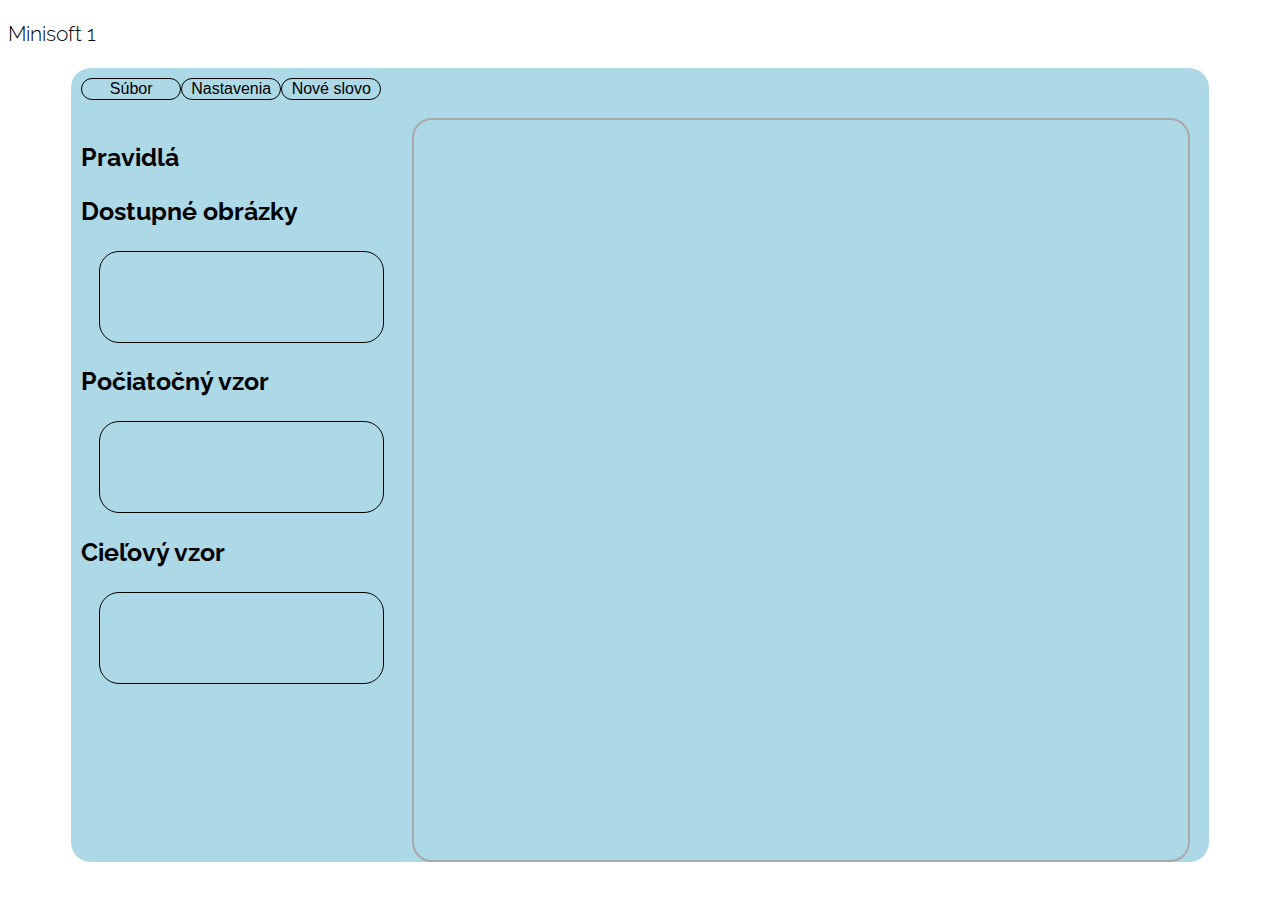
==== minisoft1/index.html @ fc411869 "pridanie suborov pre minisoft1" ====
<!doctype html>
<html lang="sk-SK">
<head>
<title>Minisoft 1</title>
<link href="https://fonts.googleapis.com/css?family=Raleway:300,400,700,900&amp;subset=latin-ext" rel="stylesheet" />
<link rel="stylesheet" href="style.css">
<script src="jquery.js"></script>
</head>
<body>

<p>Minisoft 1</p>
<div id="game">
  <div id="menu">
    <button id="subor">Súbor</button>  <input id="file-input" type="file" name="name" style="display: none;" />
    <button id="settings">Nastavenia</button>
    <div id="settings-wrap">
      <label class="container">Zobraziť postup
        <input type="checkbox"  id="show-rules" checked>
        <span class="checkmark"></span>
      </label>
    </div>
    <button onclick="resetGame();">Nové slovo</button>
    <div class="clear"></div>
  </div>
  <div class="leftside">
    <div class="clear"></div>
    <h3>Pravidlá</h3>
     <div id="rules">
      <!--div class="pravidlo" id="p1">Pravidlo1</div>
      <div class="pravidlo" id="p2">Pravidlo2</div>
      <div class="pravidlo" id="p3">Pravidlo3</div-->
     </div>
    <h3>Dostupné obrázky</h3>
    <div id="draggable">
      <!--img id="draga" src="images/a.png" draggable="true" ondragstart="drag(event)" width="50" height="50">
      <img id="dragb" src="images/b.png" draggable="true" ondragstart="drag(event)" width="50" height="50">
      <img id="dragc" src="images/c.png" draggable="true" ondragstart="drag(event)" width="50" height="50"-->
    </div>
    <div>
    <h3>Počiatočný vzor</h3>
       <div id="start" ondrop="drop(event)" ondragover="allowDrop(event)"></div>
       <div id="launch" class="hide" onclick="startGame()"></div>
    </div>
    <div>
      <h3>Cieľový vzor</h3>
      <div id="goal"></div>
    </div>
    <br>
  </div>
  <!-- plochy pre riesenie a postup-->
  <div class="rightside">
     <div id="aktWord"></div>
     <div id="aktRule"></div>
     <div class="clear"></div>
  </div>
  <div class="clear"></div>
</div>
<script src="script.js"></script>

</body>
</html>
---- minisoft1/style.css ----
html,body{
	position: relative;
	height: 100%;
	min-height: 100%;
	font-family: 'Raleway', sans-serif;
	font-size: 16pt;
  font-weight:300;
}
h3{ padding: 0 10px;}
*{
	background-position: center center;
	background-size: cover;
	background-repeat: no-repeat;
}
#game {
  display:block;
  position:relative;
  width: 90%;
  margin: 0 auto;
  height: auto;
  background: lightblue;
  border-radius:20px;
}
#menu {
  display:block;
  position:relative;
  height: 30px;
  padding:10px;}
#menu button {
float: left;
background: none;
border: 1px solid black;
width: 100px;
font-size: 16px;
/*margin:10px;*/
border-radius:20px;
}
.clear{
  display: block;
	clear: both;
	float: none;
}
.leftside, .rightside {
  display:block;
  position:relative;
  min-width:300px;
  border-radius:20px; 
}
.leftside{ 
  width:30%;
  float:left;
}
.rightside{ 
  width:68%;
  float:left;
  min-height:740px;
  border: 2px solid darkgray;
}
#aktWord, #aktRule{
   display:block;
   position:relative;
   width:50%;
   float:left;
   border-radius:10px;
}

.pravidlo, #start, #draggable, #goal{
  border: 1px solid black;
  width:80%;
  min-width:100px;
  margin: 0 auto;
  margin-top:10px;
  border-radius:20px;
  padding:5px;
}
.pravidlo {height:50px;}
.pravidlo:hover{ cursor:pointer;}
#draggable, #start, #goal { min-height:80px;}
#draggable img:hover, #start img{cursor:pointer;}
#launch {
   transition: all 0.5s ease;
   -webkit-transition: all 0.5s ease; 
    margin: 0 auto;
    width: 48px;
    height: 48px;
    background-image: url(images/arrow.png);}
#launch:hover{ cursor:pointer;}
#launch.hide{ height:0; width:0;}

.rule_arrow{ 
  margin-left:20px; 
  margin-right:20px;
}
.aktw{ padding:5px; border: 1px solid black; margin-bottom:20px;}
.aktrule{ padding:5px; margin-top:20px;}



#settings-wrap{display:none; left:100px; top:30px;}
#settings-wrap.open{display:block;
position:absolute; z-index:5; background:lightskyblue; 
padding: 10px;}

#aktRule { transition: all 0.5s ease; -webkit-transition: all 0.5s ease;}
#aktRule.hidden {opacity:0;}

/* ------------------------------------------------------ checkbox*/
/* The container */
.container {
  display: block;
  position: relative;
  padding-left: 35px;
  margin-bottom: 12px;
  cursor: pointer;
  font-size: 22px;
  -webkit-user-select: none;
  -moz-user-select: none;
  -ms-user-select: none;
  user-select: none;
}

.container input {
  position: absolute;
  opacity: 0;
  cursor: pointer;
  height: 0;
  width: 0;
}

.checkmark {
  position: absolute;
  top: 0;
  left: 0;
  height: 25px;
  width: 25px;
  background-color: #eee;
}

.container:hover input ~ .checkmark {
  background-color: #ccc;
}

.container input:checked ~ .checkmark {
  background-color: #2196F3;
}

.checkmark:after {
  content: "";
  position: absolute;
  display: none;
}

.container input:checked ~ .checkmark:after {
  display: block;
}

.container .checkmark:after {
  left: 9px;
  top: 5px;
  width: 5px;
  height: 10px;
  border: solid white;
  border-width: 0 3px 3px 0;
  -webkit-transform: rotate(45deg);
  transform: rotate(45deg);
}
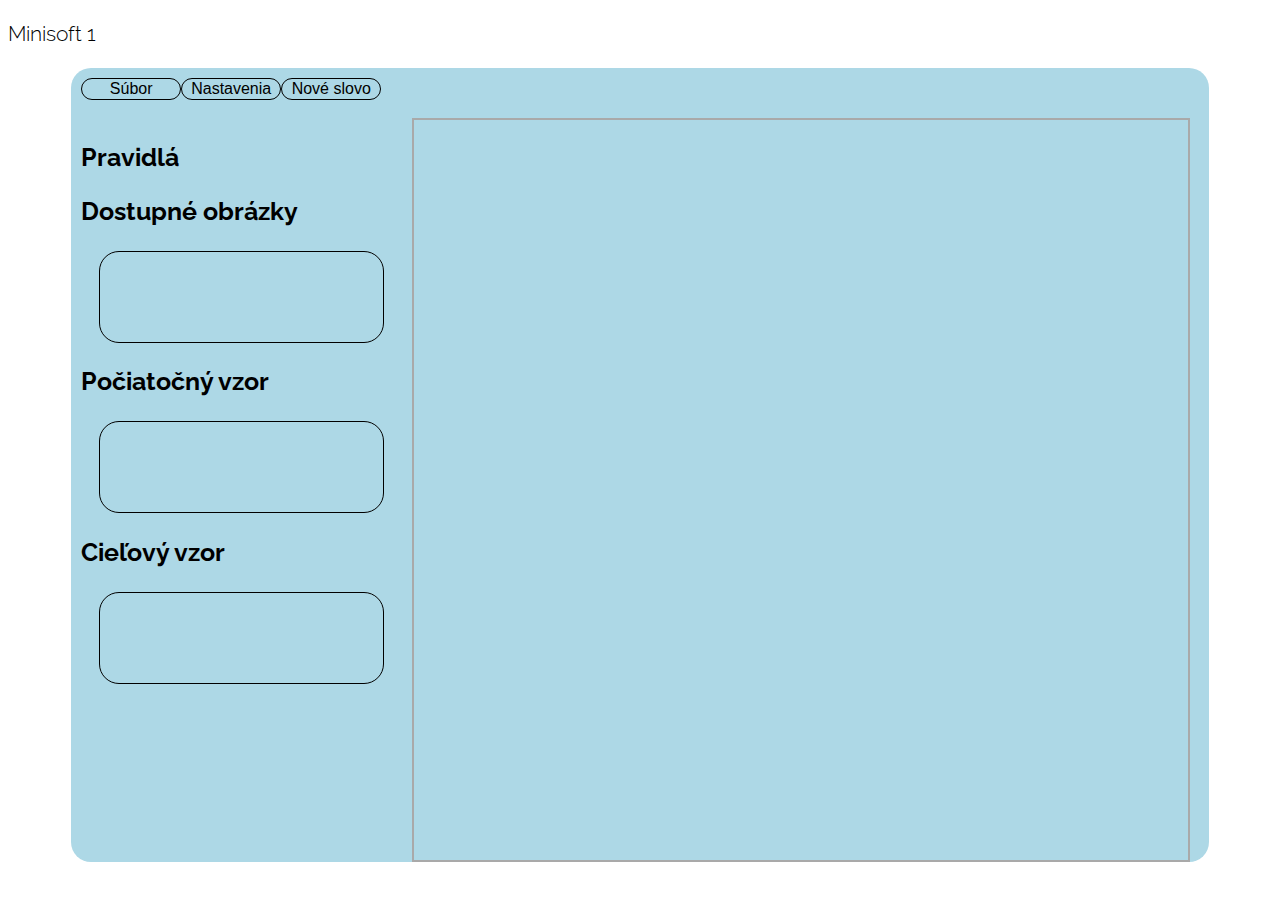
==== commit 6854146e: "update" ====
--- a/minisoft1/index.html
+++ b/minisoft1/index.html
@@ -1,61 +1,62 @@
 <!doctype html>
 <html lang="sk-SK">
-<head>
-<title>Minisoft 1</title>
-<link href="https://fonts.googleapis.com/css?family=Raleway:300,400,700,900&amp;subset=latin-ext" rel="stylesheet" />
-<link rel="stylesheet" href="style.css">
-<script src="jquery.js"></script>
-</head>
-<body>
+  <head>
+    <meta charset="utf-8">
+    <title>Minisoft 1</title>
+    <link href="https://fonts.googleapis.com/css?family=Raleway:300,400,700,900&amp;subset=latin-ext" rel="stylesheet" />
+    <link rel="stylesheet" href="style.css">
+    <script src="js/jquery.js"></script>
+  </head>
+  <body>
 
-<p>Minisoft 1</p>
-<div id="game">
-  <div id="menu">
-    <button id="subor">Súbor</button>  <input id="file-input" type="file" name="name" style="display: none;" />
-    <button id="settings">Nastavenia</button>
-    <div id="settings-wrap">
-      <label class="container">Zobraziť postup
-        <input type="checkbox"  id="show-rules" checked>
-        <span class="checkmark"></span>
-      </label>
+  <p>Minisoft 1</p>
+  <div id="game">
+    <div id="menu">
+      <button id="subor">Súbor</button>  <input id="file-input" type="file" name="name" style="display: none;" />
+      <button id="settings">Nastavenia</button>
+      <div id="settings-wrap">
+        <label class="container">Zobraziť postup
+          <input type="checkbox"  id="show-rules" checked>
+          <span class="checkmark"></span>
+        </label>
+      </div>
+      <button onclick="resetGame();">Nové slovo</button>
+      <div class="clear"></div>
     </div>
-    <button onclick="resetGame();">Nové slovo</button>
+    <div class="leftside">
+      <div class="clear"></div>
+      <h3>Pravidlá</h3>
+       <div id="rules">
+        <!--div class="pravidlo" id="p1">Pravidlo1</div>
+        <div class="pravidlo" id="p2">Pravidlo2</div>
+        <div class="pravidlo" id="p3">Pravidlo3</div-->
+       </div>
+      <h3>Dostupné obrázky</h3>
+      <div id="draggable">
+        <!--img id="draga" src="images/a.png" draggable="true" ondragstart="drag(event)" width="50" height="50">
+        <img id="dragb" src="images/b.png" draggable="true" ondragstart="drag(event)" width="50" height="50">
+        <img id="dragc" src="images/c.png" draggable="true" ondragstart="drag(event)" width="50" height="50"-->
+      </div>
+      <div>
+      <h3>Počiatočný vzor</h3>
+         <div id="start" ondrop="drop(event)" ondragover="allowDrop(event)"></div>
+         <div id="launch" class="hide" onclick="startGame()"></div>
+      </div>
+      <div>
+        <h3>Cieľový vzor</h3>
+        <div id="goal"></div>
+      </div>
+      <br>
+    </div>
+    <!-- plochy pre riesenie a postup-->
+    <div class="rightside">
+       <div id="aktWord"></div>
+       <div id="aktRule"></div>
+       <div class="clear"></div>
+    </div>
     <div class="clear"></div>
   </div>
-  <div class="leftside">
-    <div class="clear"></div>
-    <h3>Pravidlá</h3>
-     <div id="rules">
-      <!--div class="pravidlo" id="p1">Pravidlo1</div>
-      <div class="pravidlo" id="p2">Pravidlo2</div>
-      <div class="pravidlo" id="p3">Pravidlo3</div-->
-     </div>
-    <h3>Dostupné obrázky</h3>
-    <div id="draggable">
-      <!--img id="draga" src="images/a.png" draggable="true" ondragstart="drag(event)" width="50" height="50">
-      <img id="dragb" src="images/b.png" draggable="true" ondragstart="drag(event)" width="50" height="50">
-      <img id="dragc" src="images/c.png" draggable="true" ondragstart="drag(event)" width="50" height="50"-->
-    </div>
-    <div>
-    <h3>Počiatočný vzor</h3>
-       <div id="start" ondrop="drop(event)" ondragover="allowDrop(event)"></div>
-       <div id="launch" class="hide" onclick="startGame()"></div>
-    </div>
-    <div>
-      <h3>Cieľový vzor</h3>
-      <div id="goal"></div>
-    </div>
-    <br>
-  </div>
-  <!-- plochy pre riesenie a postup-->
-  <div class="rightside">
-     <div id="aktWord"></div>
-     <div id="aktRule"></div>
-     <div class="clear"></div>
-  </div>
-  <div class="clear"></div>
-</div>
-<script src="script.js"></script>
+  <script src="js/script.js"></script>
 
-</body>
+  </body>
 </html>
--- a/minisoft1/style.css
+++ b/minisoft1/style.css
@@ -44,13 +44,13 @@
   display:block;
   position:relative;
   min-width:300px;
-  border-radius:20px; 
+  /*border-radius:20px; */
 }
-.leftside{ 
+.leftside{
   width:30%;
   float:left;
 }
-.rightside{ 
+.rightside{
   width:68%;
   float:left;
   min-height:740px;
@@ -79,7 +79,7 @@
 #draggable img:hover, #start img{cursor:pointer;}
 #launch {
    transition: all 0.5s ease;
-   -webkit-transition: all 0.5s ease; 
+   -webkit-transition: all 0.5s ease;
     margin: 0 auto;
     width: 48px;
     height: 48px;
@@ -87,8 +87,8 @@
 #launch:hover{ cursor:pointer;}
 #launch.hide{ height:0; width:0;}
 
-.rule_arrow{ 
-  margin-left:20px; 
+.rule_arrow{
+  margin-left:20px;
   margin-right:20px;
 }
 .aktw{ padding:5px; border: 1px solid black; margin-bottom:20px;}
@@ -98,7 +98,7 @@
 
 #settings-wrap{display:none; left:100px; top:30px;}
 #settings-wrap.open{display:block;
-position:absolute; z-index:5; background:lightskyblue; 
+position:absolute; z-index:5; background:lightskyblue;
 padding: 10px;}
 
 #aktRule { transition: all 0.5s ease; -webkit-transition: all 0.5s ease;}
@@ -163,4 +163,4 @@
   border-width: 0 3px 3px 0;
   -webkit-transform: rotate(45deg);
   transform: rotate(45deg);
-}+}
